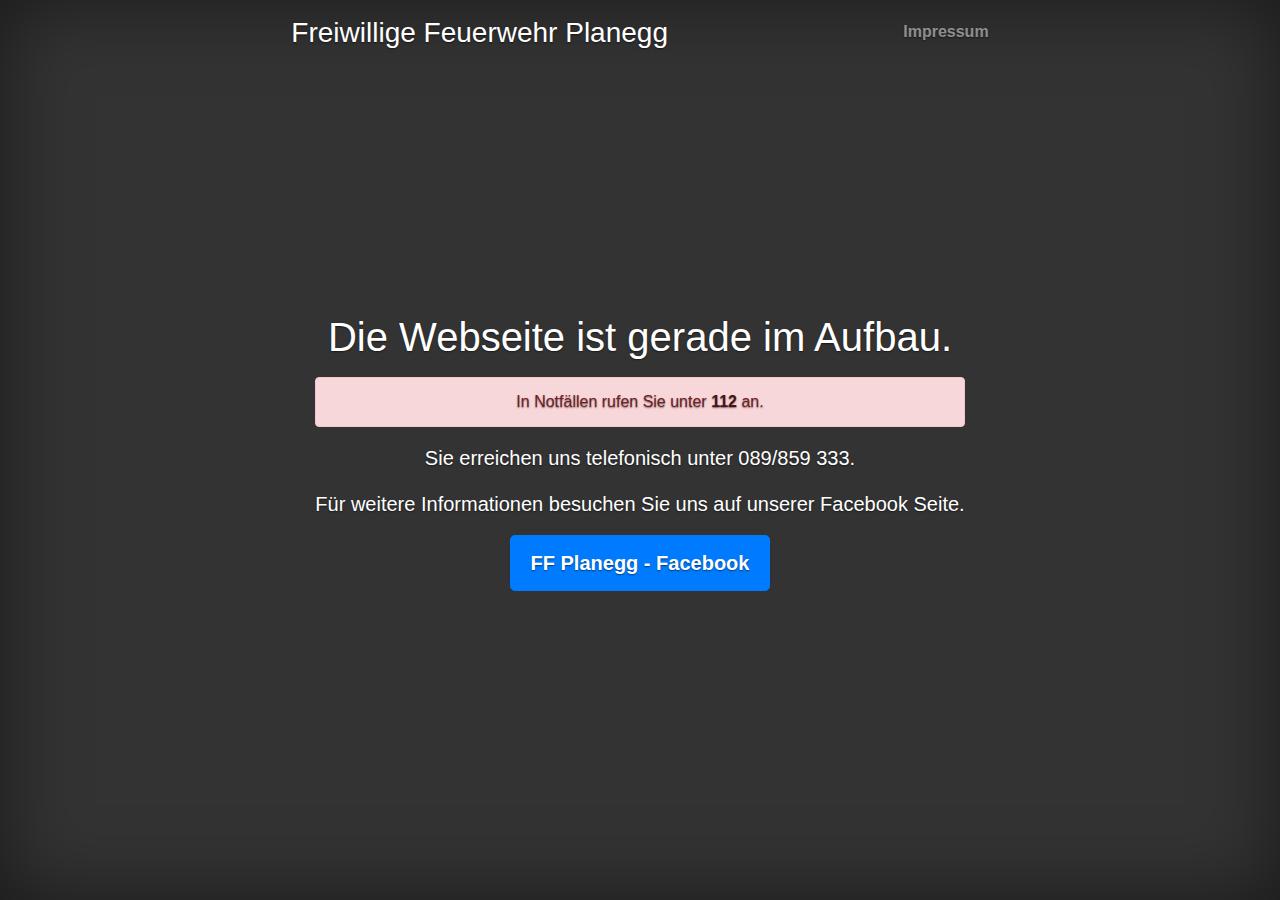
==== index.html @ 812119a9 "Init" ====
<!DOCTYPE html>
<html lang="de">
<head>
    <meta charset="utf-8">
    <meta name="viewport" content="width=device-width, initial-scale=1, shrink-to-fit=no">

    <title>Freiwillige Feuerwehr Planegg</title>

    <link rel="stylesheet" href="https://maxcdn.bootstrapcdn.com/bootstrap/4.0.0/css/bootstrap.min.css"
          integrity="sha384-Gn5384xqQ1aoWXA+058RXPxPg6fy4IWvTNh0E263XmFcJlSAwiGgFAW/dAiS6JXm" crossorigin="anonymous">
    <link href="style.css" rel="stylesheet">
</head>
<body class="text-center">

<div class="cover-container d-flex h-100 p-3 mx-auto flex-column">
    <header class="masthead mb-auto">
        <div class="inner">
            <h3 class="masthead-brand">Freiwillige Feuerwehr Planegg</h3>
            <nav class="nav nav-masthead justify-content-center">
                <a class="nav-link" href="impressum.html" target="_blank">Impressum<a>
            </nav>
        </div>
    </header>

    <main role="main" class="inner cover">
        <h1 class="cover-heading">Die Webseite ist gerade im Aufbau.</h1>
        <p class="lead"><div class="alert alert-danger" role="alert">
        In Notfällen rufen Sie unter <a href="tel:112" class="alert-link">112</a> an.
    </div></p>
        <p class="lead">Sie erreichen uns telefonisch unter 089/859 333.</p>
        <p class="lead">Für weitere Informationen besuchen Sie uns auf unserer Facebook Seite.</p>
        <p class="lead">
            <a href="https://www.facebook.com/FFWPlanegg/" class="btn btn-lg btn-primary" target="_blank">FF Planegg - Facebook</a>
        </p>
    </main>

    <footer class="mastfoot mt-auto">
        <div class="inner">
            <p></p>
        </div>
    </footer>
</div>
<script src="https://code.jquery.com/jquery-3.2.1.slim.min.js"
        integrity="sha384-KJ3o2DKtIkvYIK3UENzmM7KCkRr/rE9/Qpg6aAZGJwFDMVNA/GpGFF93hXpG5KkN"
        crossorigin="anonymous"></script>
<script src="https://cdnjs.cloudflare.com/ajax/libs/popper.js/1.12.9/umd/popper.min.js"
        integrity="sha384-ApNbgh9B+Y1QKtv3Rn7W3mgPxhU9K/ScQsAP7hUibX39j7fakFPskvXusvfa0b4Q"
        crossorigin="anonymous"></script>
<script src="https://maxcdn.bootstrapcdn.com/bootstrap/4.0.0/js/bootstrap.min.js"
        integrity="sha384-JZR6Spejh4U02d8jOt6vLEHfe/JQGiRRSQQxSfFWpi1MquVdAyjUar5+76PVCmYl"
        crossorigin="anonymous"></script>
</body>
</html>
---- style.css ----
/*
 * Globals
 */

/* Links */
a,
a:focus,
a:hover {
    color: #fff;
}

/* Custom default button */
.btn-secondary,
.btn-secondary:hover,
.btn-secondary:focus {
    color: #333;
    text-shadow: none; /* Prevent inheritance from `body` */
    background-color: #fff;
    border: .05rem solid #fff;
}


/*
 * Base structure
 */

html,
body {
    height: 100%;
    background-color: #333;
}

body {
    display: -ms-flexbox;
    display: -webkit-box;
    display: flex;
    -ms-flex-pack: center;
    -webkit-box-pack: center;
    justify-content: center;
    color: #fff;
    text-shadow: 0 .05rem .1rem rgba(0, 0, 0, .5);
    box-shadow: inset 0 0 5rem rgba(0, 0, 0, .5);
}

.cover-container {
    max-width: 50em;
}


/*
 * Header
 */
.masthead {
    margin-bottom: 2rem;
}

.masthead-brand {
    margin-bottom: 0;
}

.nav-masthead .nav-link {
    padding: .25rem 0;
    font-weight: 700;
    color: rgba(255, 255, 255, .5);
    background-color: transparent;
    border-bottom: .25rem solid transparent;
}

.nav-masthead .nav-link:hover,
.nav-masthead .nav-link:focus {
    border-bottom-color: rgba(255, 255, 255, .25);
}

.nav-masthead .nav-link + .nav-link {
    margin-left: 1rem;
}

.nav-masthead .active {
    color: #fff;
    border-bottom-color: #fff;
}

@media (min-width: 48em) {
    .masthead-brand {
        float: left;
    }
    .nav-masthead {
        float: right;
    }
}


/*
 * Cover
 */
.cover {
    padding: 0 1.5rem;
}
.cover .btn-lg {
    padding: .75rem 1.25rem;
    font-weight: 700;
}


/*
 * Footer
 */
.mastfoot {
    color: rgba(255, 255, 255, .5);
}
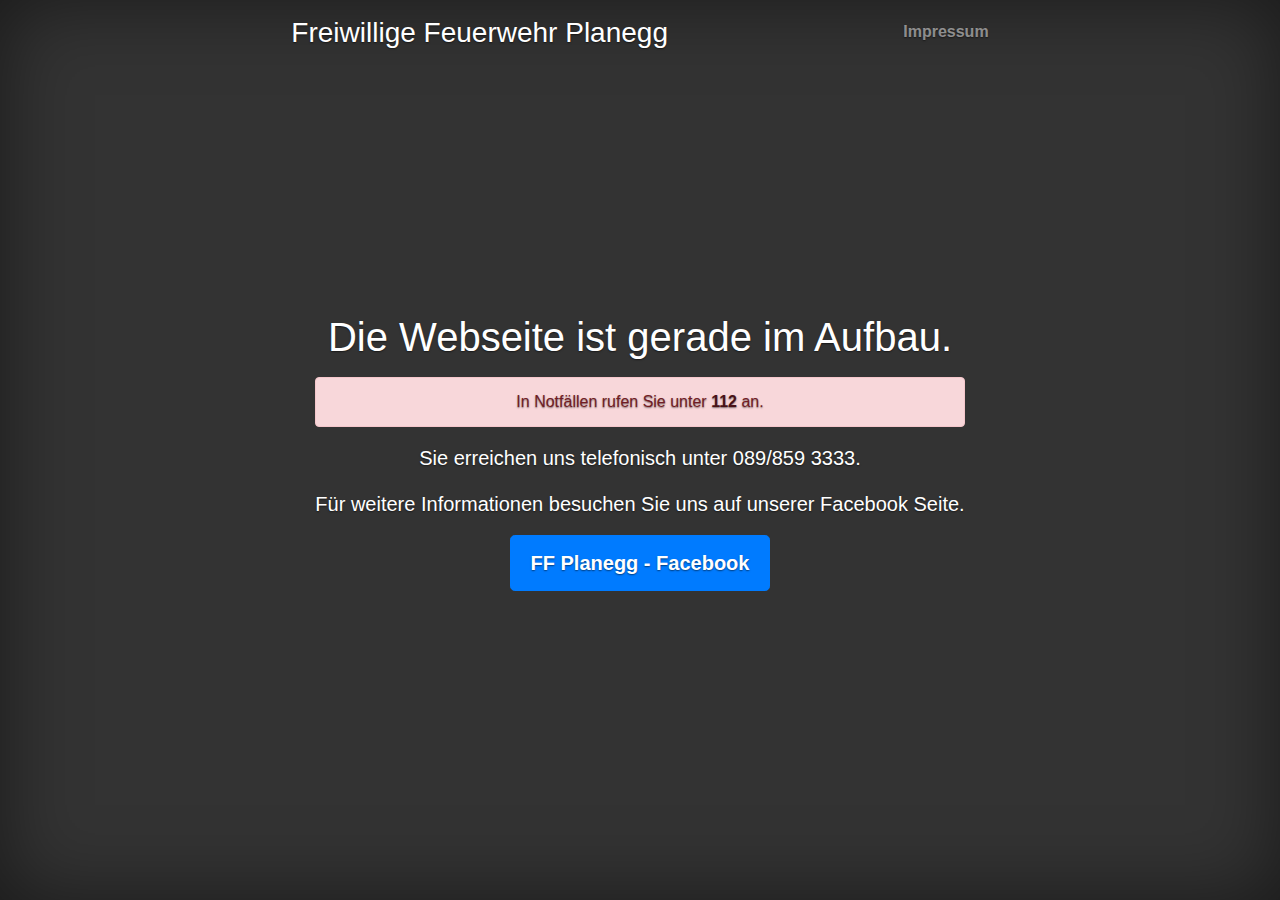
==== commit ba295050: "Telefonnummer falsch" ====
--- a/index.html
+++ b/index.html
@@ -27,7 +27,7 @@
         <p class="lead"><div class="alert alert-danger" role="alert">
         In Notfällen rufen Sie unter <a href="tel:112" class="alert-link">112</a> an.
     </div></p>
-        <p class="lead">Sie erreichen uns telefonisch unter 089/859 333.</p>
+        <p class="lead">Sie erreichen uns telefonisch unter 089/859 3333.</p>
         <p class="lead">Für weitere Informationen besuchen Sie uns auf unserer Facebook Seite.</p>
         <p class="lead">
             <a href="https://www.facebook.com/FFWPlanegg/" class="btn btn-lg btn-primary" target="_blank">FF Planegg - Facebook</a>
@@ -50,4 +50,4 @@
         integrity="sha384-JZR6Spejh4U02d8jOt6vLEHfe/JQGiRRSQQxSfFWpi1MquVdAyjUar5+76PVCmYl"
         crossorigin="anonymous"></script>
 </body>
-</html>+</html>
